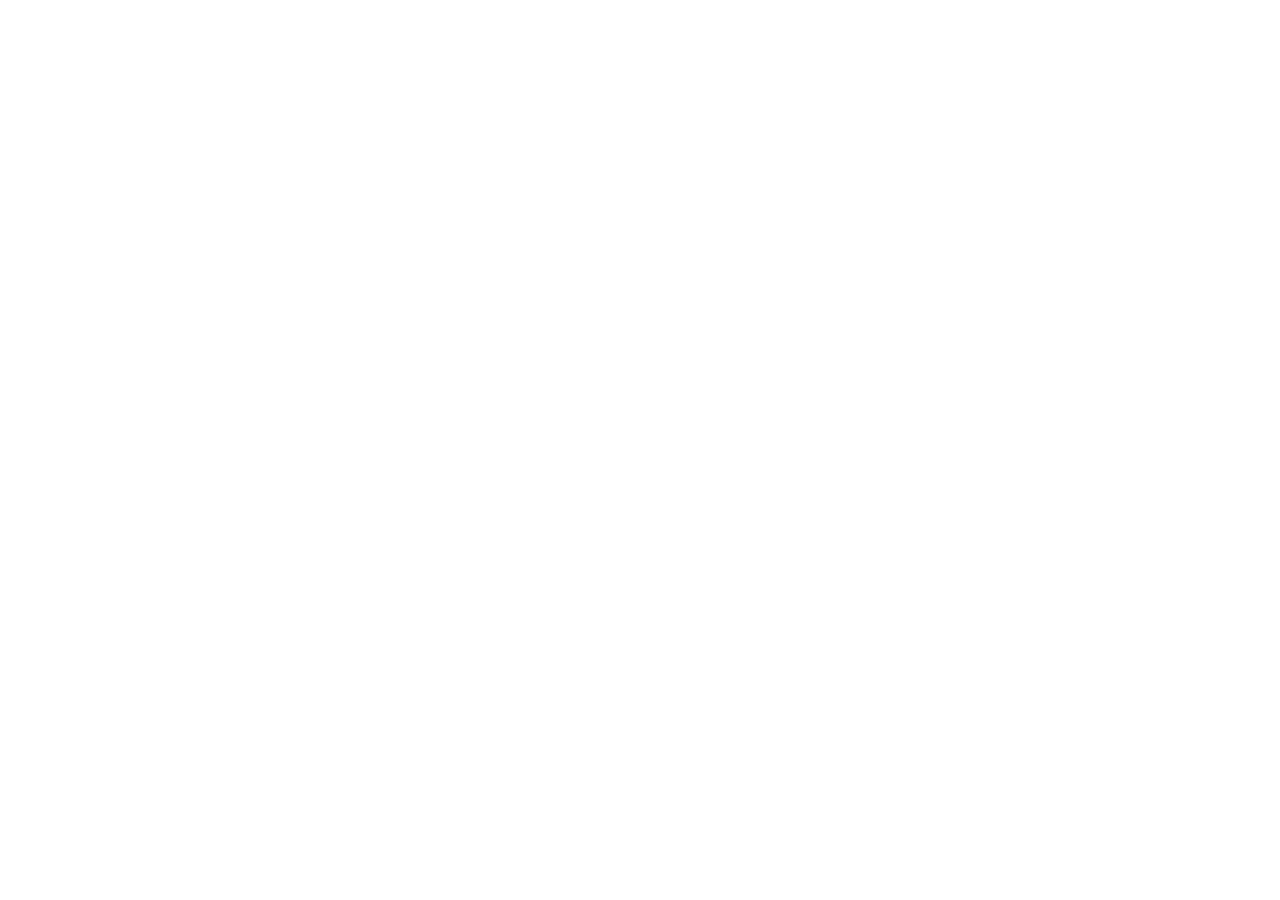
==== html/index.html @ 0f0528a6 "+ main pages" ====
<!DOCTYPE html>
<html lang="en">
<head>
    <meta charset="UTF-8">
    <meta name="viewport" content="width=device-width, initial-scale=1.0">
    <link rel="stylesheet" href="css/main.css">
    <title>Document</title>
</head>
<body>
    
</body>
</html>
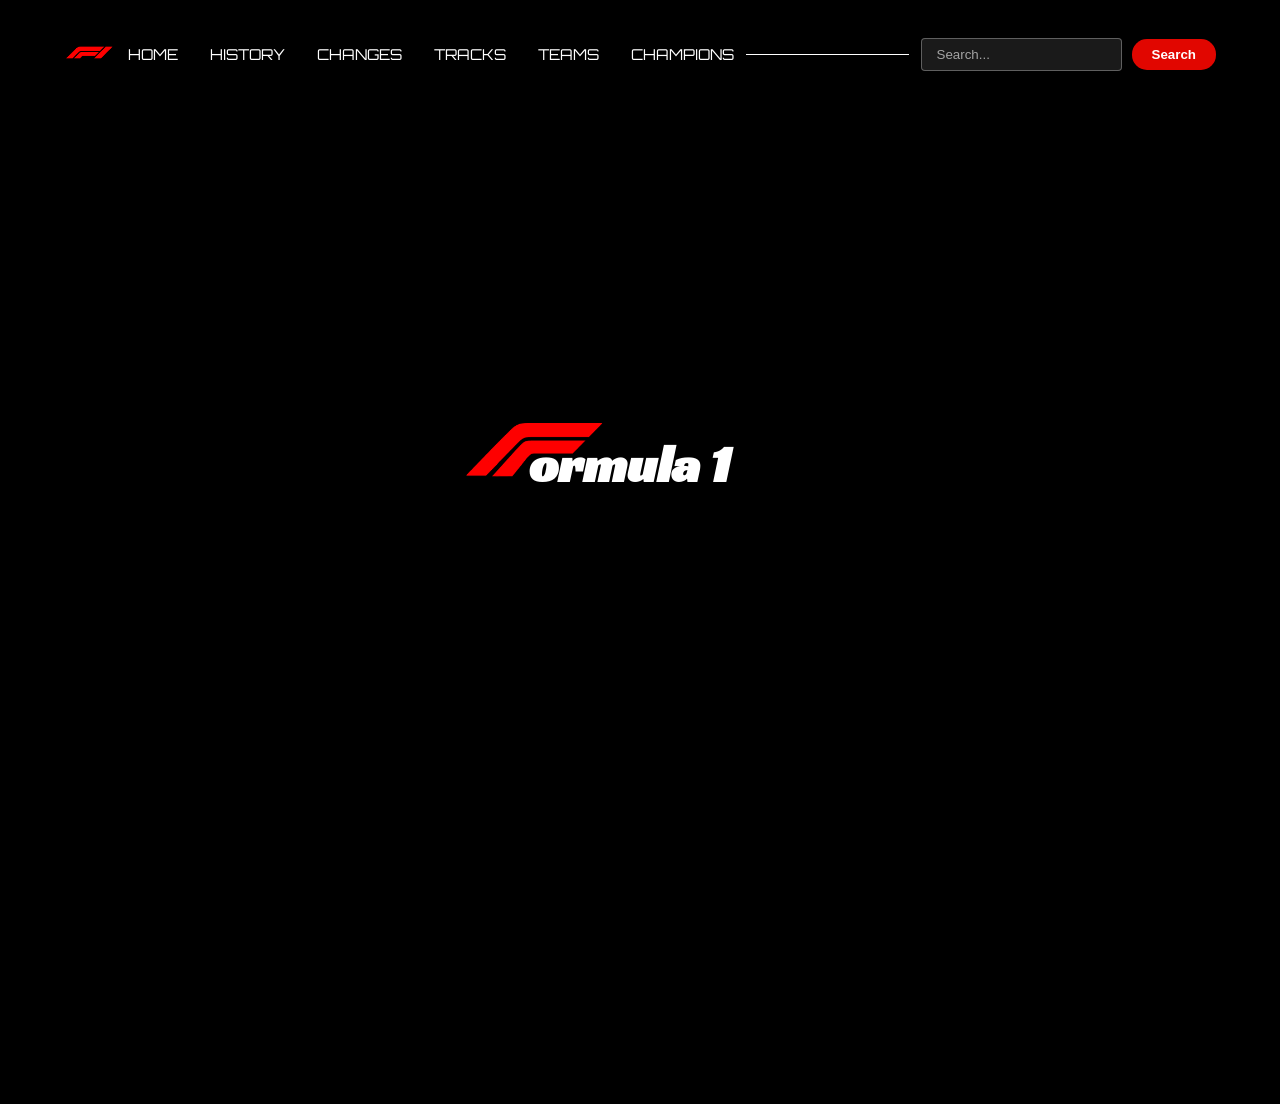
==== commit 481ec56c: "made hero + nav" ====
--- a/html/index.html
+++ b/html/index.html
@@ -3,10 +3,41 @@
 <head>
     <meta charset="UTF-8">
     <meta name="viewport" content="width=device-width, initial-scale=1.0">
-    <link rel="stylesheet" href="css/main.css">
-    <title>Document</title>
+    <link rel="stylesheet" href="../css/styles.css">
+    <link rel="stylesheet" href="../css/index.css">
+    <title>Formula One</title>
 </head>
 <body>
+    <header>
+        <nav>
+            <div>
+                <img src="../img/logo.png" class="logo">
+            </div>
+            <ul class="nav-links">
+                <li><a href="index.html">Home</a></li>
+                <li><a href="history.html">History</a></li>
+                <li><a href="changes.html">Changes</a></li>
+                <li><a href="tracks.html">Tracks</a></li>
+                <li><a href="teams.html">Teams</a></li>
+                <li><a href="champions.html">Champions</a></li>
+            </ul>
+            <div class="line-extend"></div>
+            <form action="/search" method="GET" class="search-form">
+                <input type="search" name="q" placeholder="Search..." class="search-input">
+                <button type="submit" class="search-button">Search</button>
+            </form>
+        </nav>
+    </header>
+    
+    <main>
+        <section class="hero">
+             <video src="../img/hero.mp4" autoplay muted></video>
+             <div class="title">
+                <div class="title-text fade-out">Welcome to</div>
+                <div class="title-text fade-in"><img src="../img/f_logo_1.png" alt="F" class="f_logo"><div class="name">ormula 1</div>
+            </div>
+         </section>
+    </main>
     
 </body>
 </html>
--- a/css/styles.css
+++ b/css/styles.css
@@ -0,0 +1,98 @@
+@import url('https://fonts.googleapis.com/css2?family=Orbitron:wght@400..900&family=Racing+Sans+One&display=swap');
+
+* {
+      margin: 0;
+      padding: 0;
+      box-sizing: border-box;
+}
+
+body {
+      background-color: black;
+}
+
+/* Header and Nav */
+
+nav {
+      display: flex;
+      align-items: center;
+      justify-content: flex-start;
+      position: relative;
+      padding: 3vw 5vw;
+      z-index: 1;
+      background-color: inherit;
+}
+
+.logo {
+      width: min(5vw, 10vh);
+      padding-right: 1vw;
+}
+
+.nav-links {
+      color: white;
+      font-family: 'Orbitron', sans-serif;
+      font-size: 15px;
+      text-transform: uppercase;
+      display: flex;
+      gap: 2.5vw;
+      list-style: none;
+      padding-left: 0;
+      margin: 0;
+}
+
+.nav-links a {
+      color: #fff;
+      transition: color 0.3s;
+      text-decoration: none;
+}
+
+.nav-links a:hover {
+      color: #ff3300;
+}
+
+.line-extend {
+      position: relative;
+      left: 1%;
+      margin-right: 2%;
+      width: 100%;
+      height: 1px;
+      background-color: white;
+}
+
+.search-form {
+      display: flex;
+      align-items: center;
+      gap: 10px;
+}
+
+.search-input {
+      padding: 8px 15px;
+      background: rgba(255, 255, 255, 0.1);
+      border: 1px solid rgba(255, 255, 255, 0.3);
+      border-radius: 4px;
+      color: white;
+      outline: none;
+      min-width: 200px;
+}
+
+.search-input::placeholder {
+      color: rgba(255, 255, 255, 0.6);
+}
+
+.search-input:focus {
+      background: rgba(255, 255, 255, 0.15);
+      border-color: rgba(255, 255, 255, 0.5);
+}
+
+.search-button {
+      padding: 8px 20px;
+      background: #e10600;
+      border: none;
+      border-radius: 15px;
+      color: white;
+      cursor: pointer;
+      font-weight: 600;
+}
+
+.search-button:hover {
+      background: #c10500;
+}
--- a/css/index.css
+++ b/css/index.css
@@ -0,0 +1,109 @@
+@import url('https://fonts.googleapis.com/css2?family=Orbitron:wght@400..900&family=Racing+Sans+One&display=swap');
+
+/* Hero Section */
+
+video {
+    z-index: -5;
+    width: 100%;
+    height: 110vh;
+    position: relative;
+    bottom: 30vh;
+    filter: brightness(1);
+    object-fit: cover;
+    object-position: center 10%;
+}
+
+.title {
+    color: white;
+    font-family: 'Racing Sans One', sans-serif;
+    display: flex;
+    position: absolute;
+    z-index: 1;
+    justify-content: center;
+    align-items: center;
+    width: 100%;
+    top: 50%;
+    left: 50%;
+    transform: translate(-50%, -50%);
+}
+
+.title-text {
+    position: absolute;
+    font-size: min(7vh, 4vw);
+    font-weight: bold;
+}
+
+.f_logo {
+    height: min(5vw, 10vh);
+    margin-right: -25%;
+}
+
+.name {
+    color: #fff;
+    align-self: flex-end;
+    margin-bottom: -1.7vh;
+}
+
+.fade-out {
+    animation: fadeOut 4s ease-in-out forwards;
+}
+
+.fade-in {
+    display: flex;
+    opacity: 0;
+    animation: fadeIn 2s ease-in 4s forwards,
+        moveDown 3s ease-in-out 6.5s forwards,
+        moveUp 2s ease-in-out 10.5s forwards;
+}
+
+
+
+/* Animations */
+
+@keyframes fadeOut {
+    0% {
+        opacity: 1;
+    }
+
+    50% {
+        opacity: 1;
+    }
+
+    100% {
+        opacity: 0;
+    }
+}
+
+@keyframes fadeIn {
+    0% {
+        opacity: 0;
+    }
+
+    75% {
+        opacity: 0;
+    }
+
+    100% {
+        opacity: 1;
+    }
+}
+
+@keyframes moveDown {
+    from {
+        transform: translateY(0);
+    }
+
+    to {
+        transform: translateY(30vh);
+    }
+}
+
+@keyframes moveUp {
+    from {
+        transform: translateY(30vh);
+    }
+
+    to {
+        transform: translateY(0);
+    }
+}
